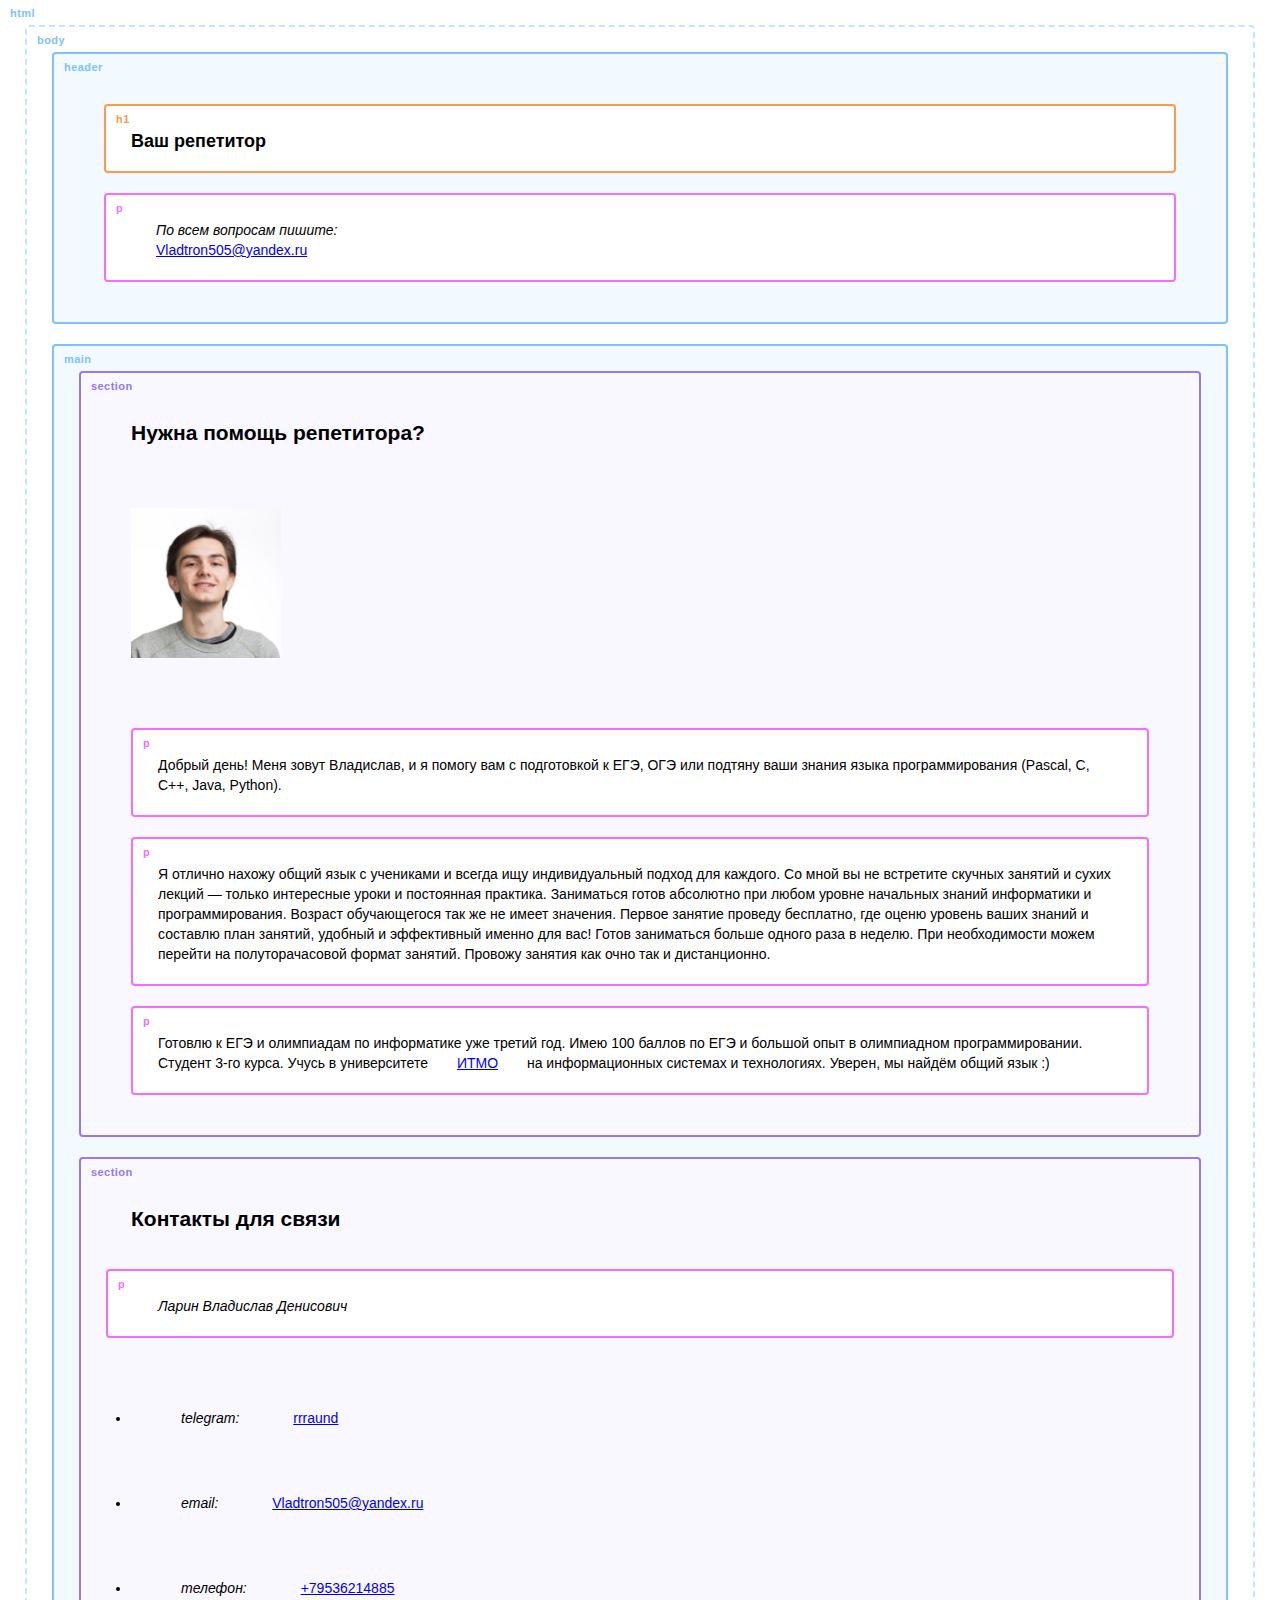
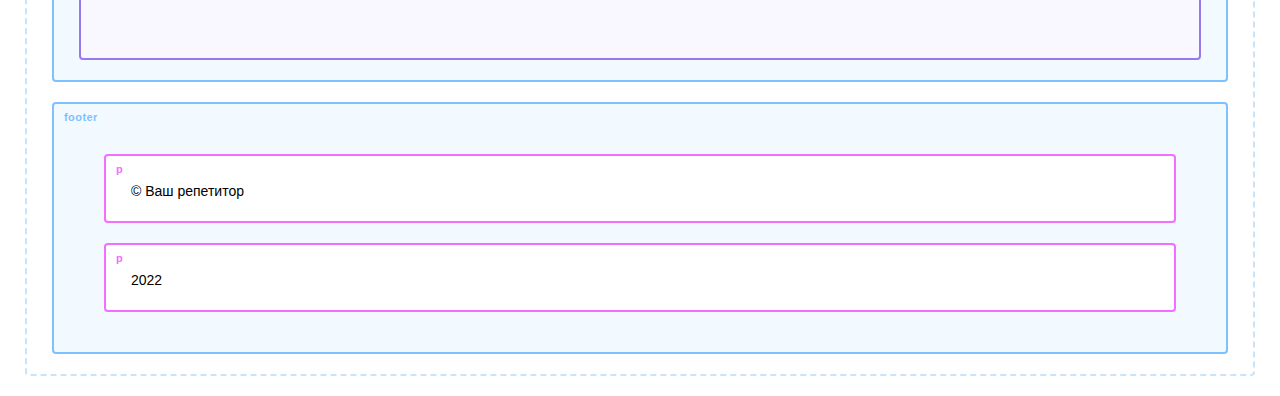
==== lab1/index.html @ 26561580 "lab1" ====
<!DOCTYPE html>
<html lang="ru">
<head>
	<meta charset="utf-8">
	<meta name="viewport" content="width=device-width, initial-scale=1.0">
	<link rel="stylesheet" href="outlines.css">
	<title>Репетитор Владислав</title>
</head>
<body class="page">
	<header class="page-header">
		<div class="container">
			<h1 class="page-title">Ваш репетитор</h1>
			<p><i>По всем вопросам пишите:</i><br><a href="mailto:Vladtron505@yandex.ru">Vladtron505@yandex.ru</a></p>
		</div>
	</header>
	<main>
		<section class="about container">
			<h2 class="section-title">Нужна помощь репетитора?</h2>
			<img class="about-image" src="img/me1.jpg" width="150">
			<div class="about-content">
				<p>Добрый день! Меня зовут Владислав, и я помогу вам с подготовкой к ЕГЭ, ОГЭ или подтяну ваши знания языка программирования (Pascal, C, C++, Java, Python).</p>
				<p>Я отлично нахожу общий язык с учениками и всегда ищу индивидуальный подход для каждого. Со мной вы не встретите скучных занятий и сухих лекций — только интересные уроки и постоянная практика. Заниматься готов абсолютно при любом уровне начальных знаний информатики и программирования. Возраст обучающегося так же не имеет значения. Первое занятие проведу бесплатно, где оценю уровень ваших знаний и составлю план занятий, удобный и эффективный именно для вас!
				Готов заниматься больше одного раза в неделю. При необходимости можем перейти на полуторачасовой формат занятий. Провожу занятия как очно так и дистанционно.</p>
				<p>Готовлю к ЕГЭ и олимпиадам по информатике уже третий год. Имею 100 баллов по ЕГЭ и большой опыт в олимпиадном программировании. Студент 3-го курса. Учусь в университете <a href="https://itmo.ru/ru/">ИТМО</a> на информационных системах и технологиях. Уверен, мы найдём общий язык :)</p>
			</div>
		</section>
		<section class="contacts container">
			<h2 class="section-title">Контакты для связи</h2>
			<p class="contacts-name"><i>Ларин Владислав Денисович</i></p>
			<ul>
				<li><i>telegram:</i> <a href="https://t.me/rrraund">rrraund</a></li>
				<li><i>email:</i> <a href="mailto:Vladtron505@yandex.ru">Vladtron505@yandex.ru</a></li>
				<li><i>телефон:</i> <a href="tel:+79536214885">+79536214885</a></li>
			</ul>
		</section>
	</main>
	<footer class="page-footer">
		<div class="container">
			<p>© Ваш репетитор</p>
			<p>2022</p>
		</div>
	</footer>
</body>
</html>
---- lab1/outlines.css ----
@font-face {
  font-weight: 400;
  font-family: "Montserrat";
  font-style: normal;
  src: url("fonts/Montserrat-Regular.woff") format("woff");
}

@font-face {
  font-weight: 700;
  font-family: "Montserrat";
  font-style: normal;
  src: url("fonts/Montserrat-Bold.woff") format("woff");
}

html,
body {
  margin: 0;
  font-family: "Montserrat", "Arial", sans-serif;
  font-size: 14px;
  line-height: 20px;
}

body {
  min-width: 430px;
  border: 2px dashed #c7e4ff;
}

html::before,
body::before,
header::before,
footer::before,
main::before {
  color: #7fc1ff;
}

main,
header,
footer {
  background-color: #f3faff;
  border: 2px solid #7fc1ff;
}

nav,
section,
article,
aside {
  background-color: #f9f7ff;
  border: 2px solid #9779ec;
}

nav::before,
section::before,
article::before,
aside::before {
  color: #9779ec;
}

h1 {
  font-size: 18px;
  background-color: #ffffff;
  border: 2px solid #ff994f;
}

h1::before {
  content: "h1";
  color: #ff994f;
}

p {
  background-color: #ffffff;
  border: 2px solid #f36dff;
}

p::before {
  color: #f36dff;
  content: "p";
}

* {
  position: relative;
  padding: 25px 25px 20px;
  margin: 0;
  border-radius: 4px;
}

*:not(:last-child) {
  margin-bottom: 20px;
}

*::before {
  position: absolute;
  top: 8px;
  left: 10px;
  font-weight: 700;
  font-size: 11px;
  line-height: 10px;
  letter-spacing: 0.04em;
}

html::before {
  content: "html";
}

body::before {
  content: "body";
}

main::before {
  content: "main";
}

header::before {
  content: "header";
}

footer::before {
  content: "footer";
}

section::before {
  content: "section";
}

article::before {
  content: "article";
}

aside::before {
  content: "aside";
}

nav::before {
  content: "nav";
}
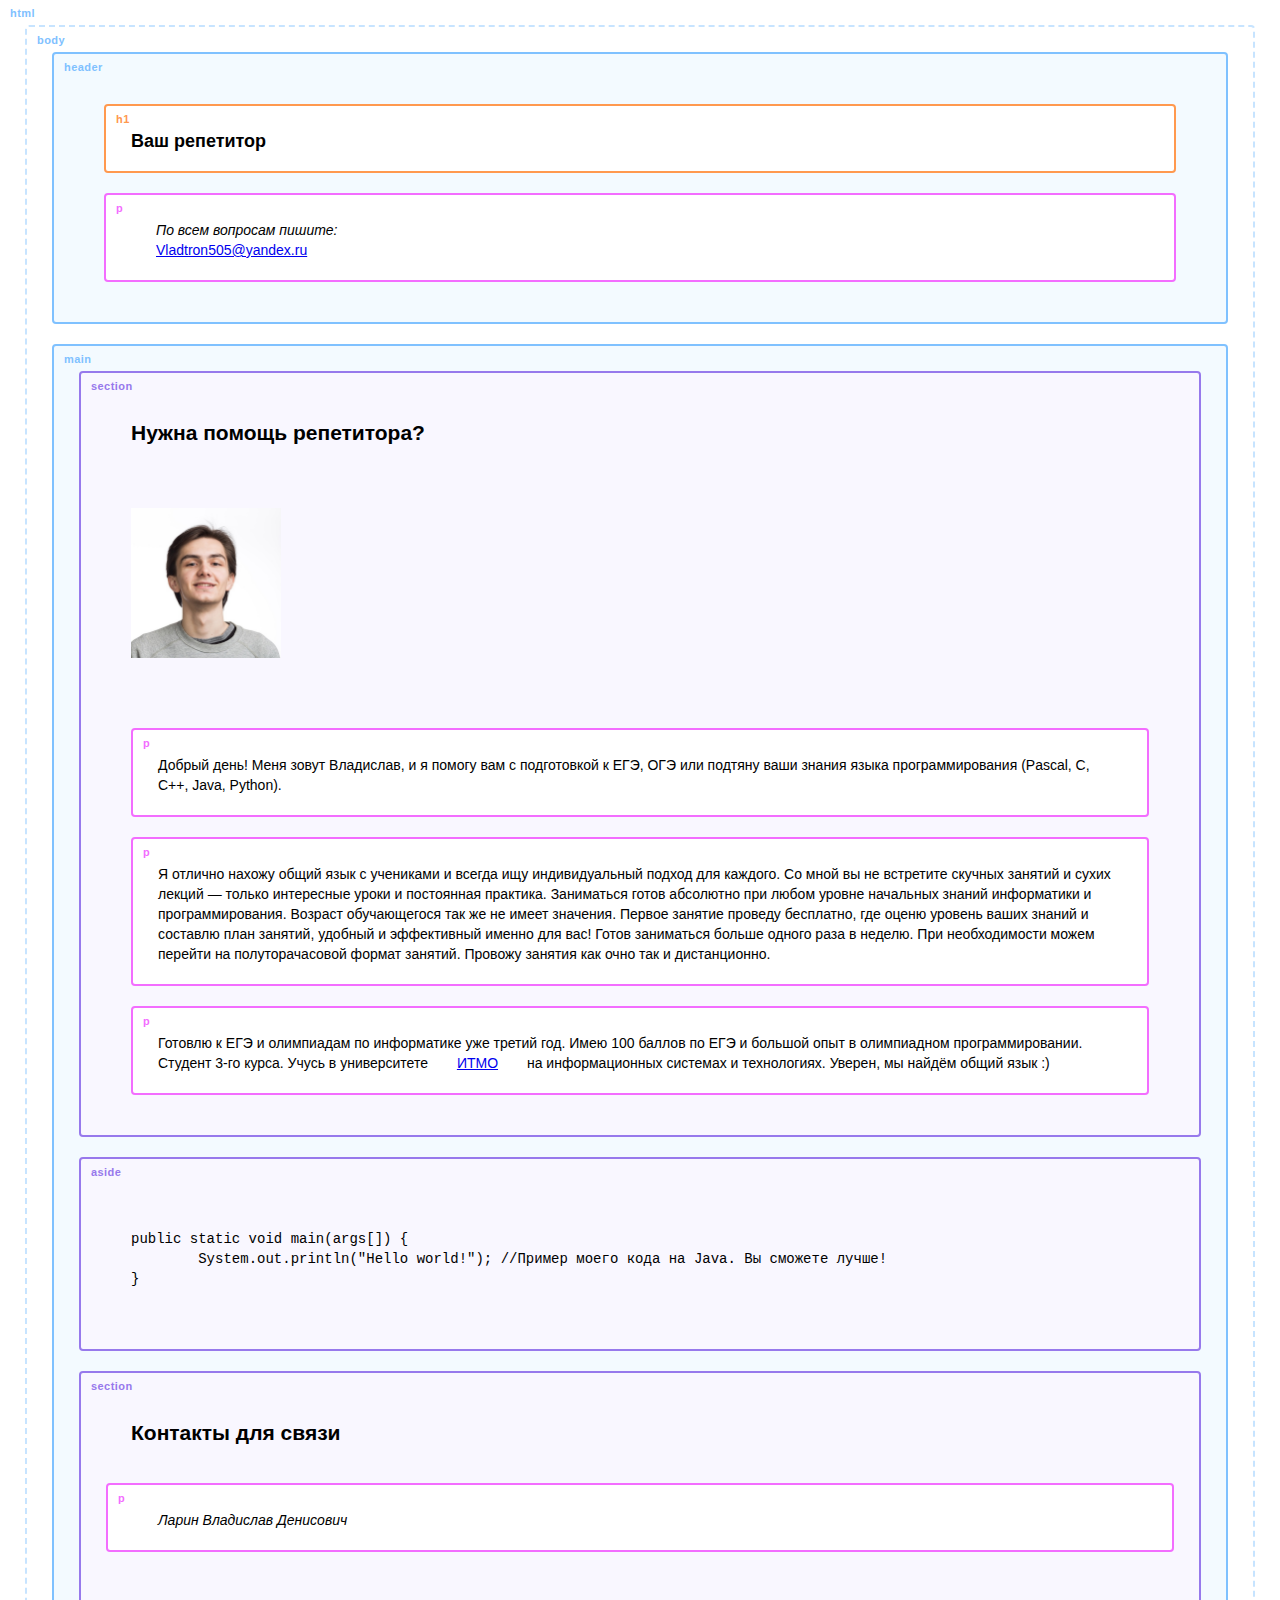
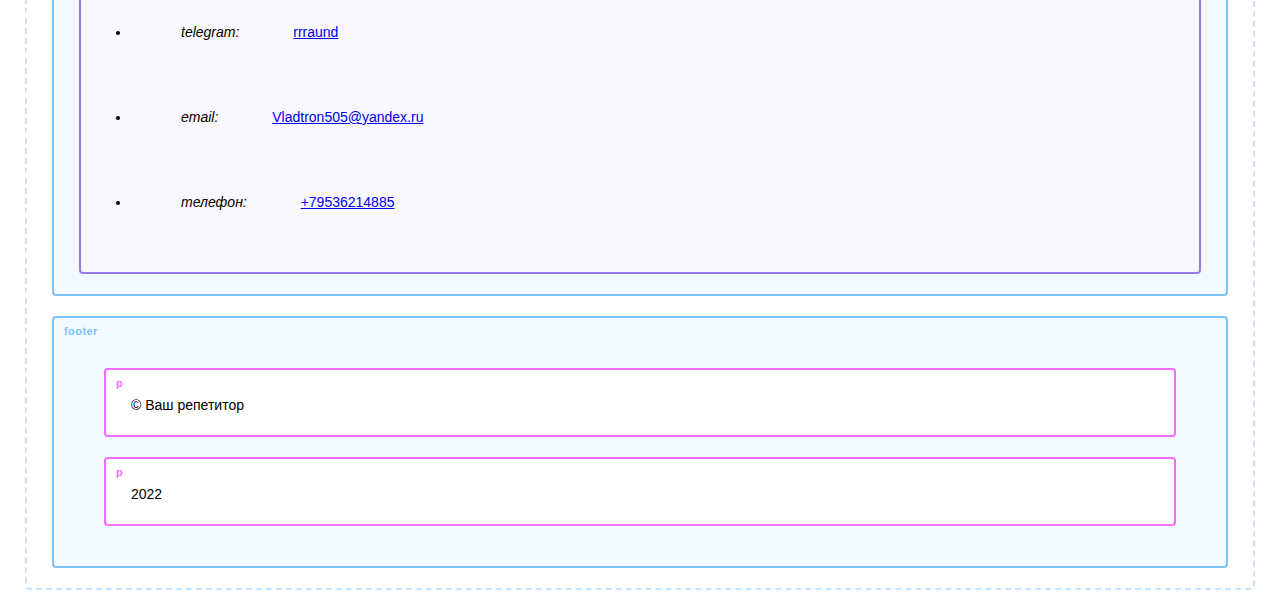
==== commit 101be008: "lab1" ====
--- a/lab1/index.html
+++ b/lab1/index.html
@@ -24,6 +24,13 @@
 				<p>Готовлю к ЕГЭ и олимпиадам по информатике уже третий год. Имею 100 баллов по ЕГЭ и большой опыт в олимпиадном программировании. Студент 3-го курса. Учусь в университете <a href="https://itmo.ru/ru/">ИТМО</a> на информационных системах и технологиях. Уверен, мы найдём общий язык :)</p>
 			</div>
 		</section>
+		<aside>
+			<pre><code>
+public static void main(args[]) {
+	System.out.println("Hello world!"); //Пример моего кода на Java. Вы сможете лучше!
+}
+			</code></pre>
+		</aside>
 		<section class="contacts container">
 			<h2 class="section-title">Контакты для связи</h2>
 			<p class="contacts-name"><i>Ларин Владислав Денисович</i></p>
